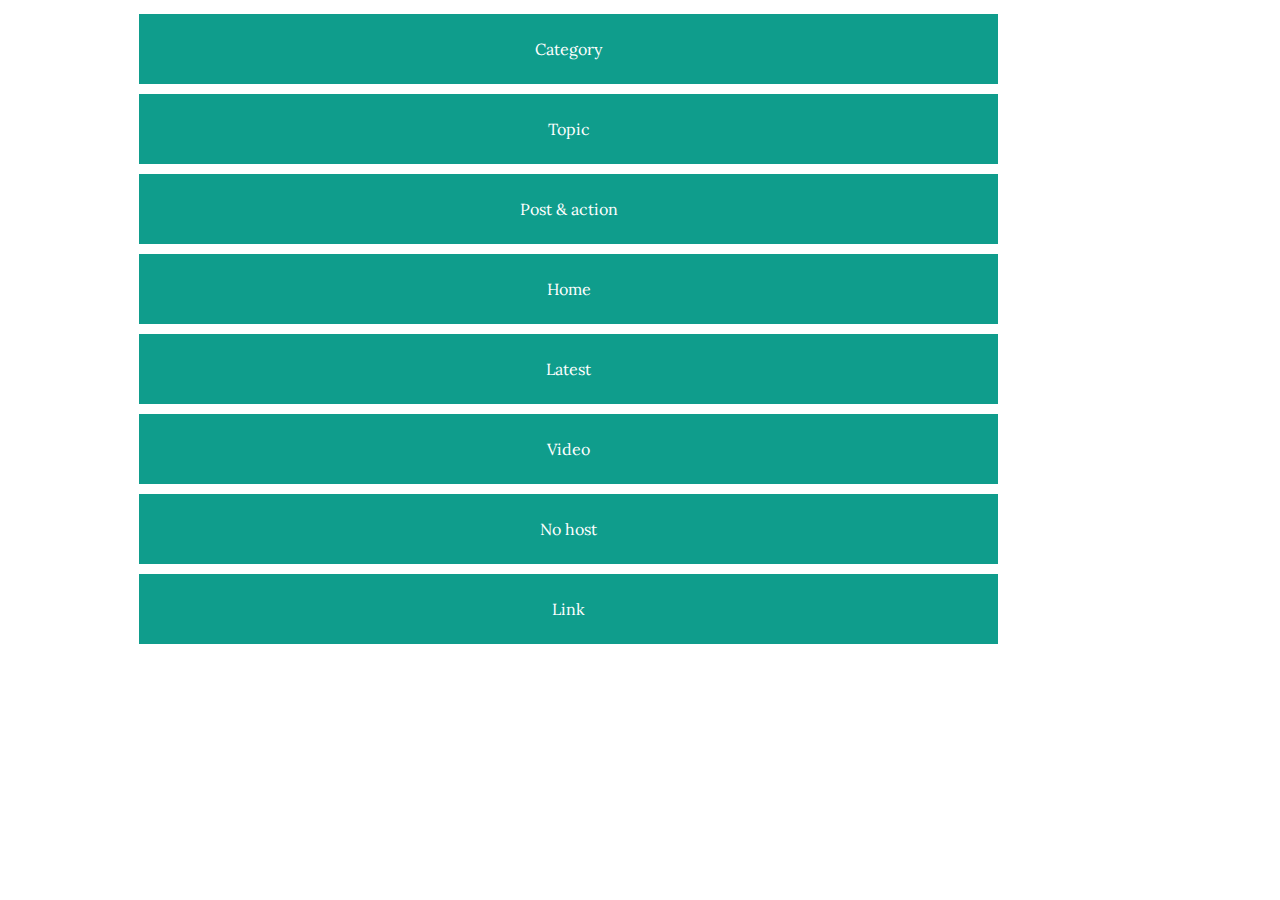
==== index.html @ b14f4093 "add no host" ====
<!DOCTYPE html>
<html>

<head>
    <meta name="viewport" content="width=device-width, initial-scale=1">
    <link rel="stylesheet" href="/css/main.css">
    <script src="js/main.js" defer></script>
    <link href="https://fonts.googleapis.com/css?family=Lato:400,700|Lora" rel="stylesheet">
    <title>ZNews Scheme</title>
    <!-- <style>
        body {
            font-family: 'Lora', Helvetica, Arial, sans-serif;
            padding: 1em;
            margin: auto;
        }
    </style> -->
    <title>Znews scheme</title>
</head>

<body>
    <div class="content">
        <a href="znews://cate?id=605&name=abc">Category</a>
        <a href="znews://topic?id=3535&name=abc">Topic</a>
        <a href="znews://post?id=952304&newtoken=false&url=https://news.zing.vn/tau-ca-nhat-dua-ve-con-ca-voi-dau-tien-danh-bat-thuong-mai-sau-31-nam-post962652.html">Post & action</a>
        <a href="znews://home">Home</a>
        <a href="znews://latest">Latest</a>
        <a href="znews://video">Video</a>
        <a href="znews://">No host</a>
        <a
            href="znews://link?url=https://news.zing.vn/tau-ca-nhat-dua-ve-con-ca-voi-dau-tien-danh-bat-thuong-mai-sau-31-nam-post962652.html">Link</a>
    </div>
</body>

</html>
---- css/main.css ----
a:link, a:visited {
  background-color: #0f9d8c;
  color: white;
  padding: 25px 25px;
  margin: 5px;
  text-align: center;
  text-decoration: none;
  display: inline-block;
  width: 80%;
}

a:hover, a:active {
  background-color: #00cccc;
}

div{
    padding: 1px;

}

.content {
  font-family: 'Lora', Helvetica, Arial, sans-serif;
  max-width: 80%;
  margin: auto;
}
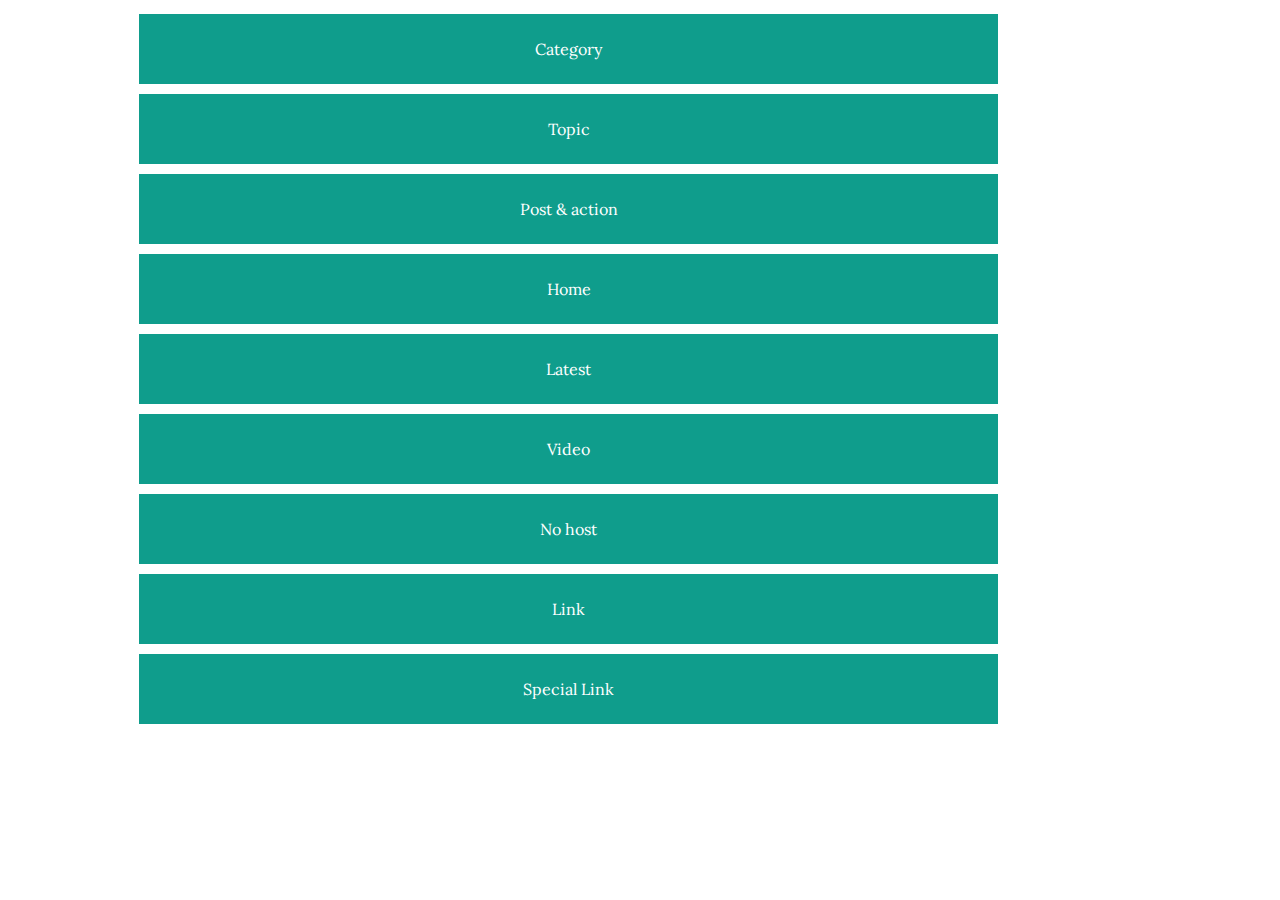
==== commit 2c465b13: "update special link" ====
--- a/index.html
+++ b/index.html
@@ -28,6 +28,9 @@
         <a href="znews://">No host</a>
         <a
             href="znews://link?url=https://news.zing.vn/tau-ca-nhat-dua-ve-con-ca-voi-dau-tien-danh-bat-thuong-mai-sau-31-nam-post962652.html">Link</a>
+
+        <a
+            href="znews://link?url=https://news.zing.vn/cuoi-cung-cung-den-luc-ve-nha-roi-hanh-trang-cua-ban-co-gi-post912647.html">Special Link</a>
     </div>
 </body>
 
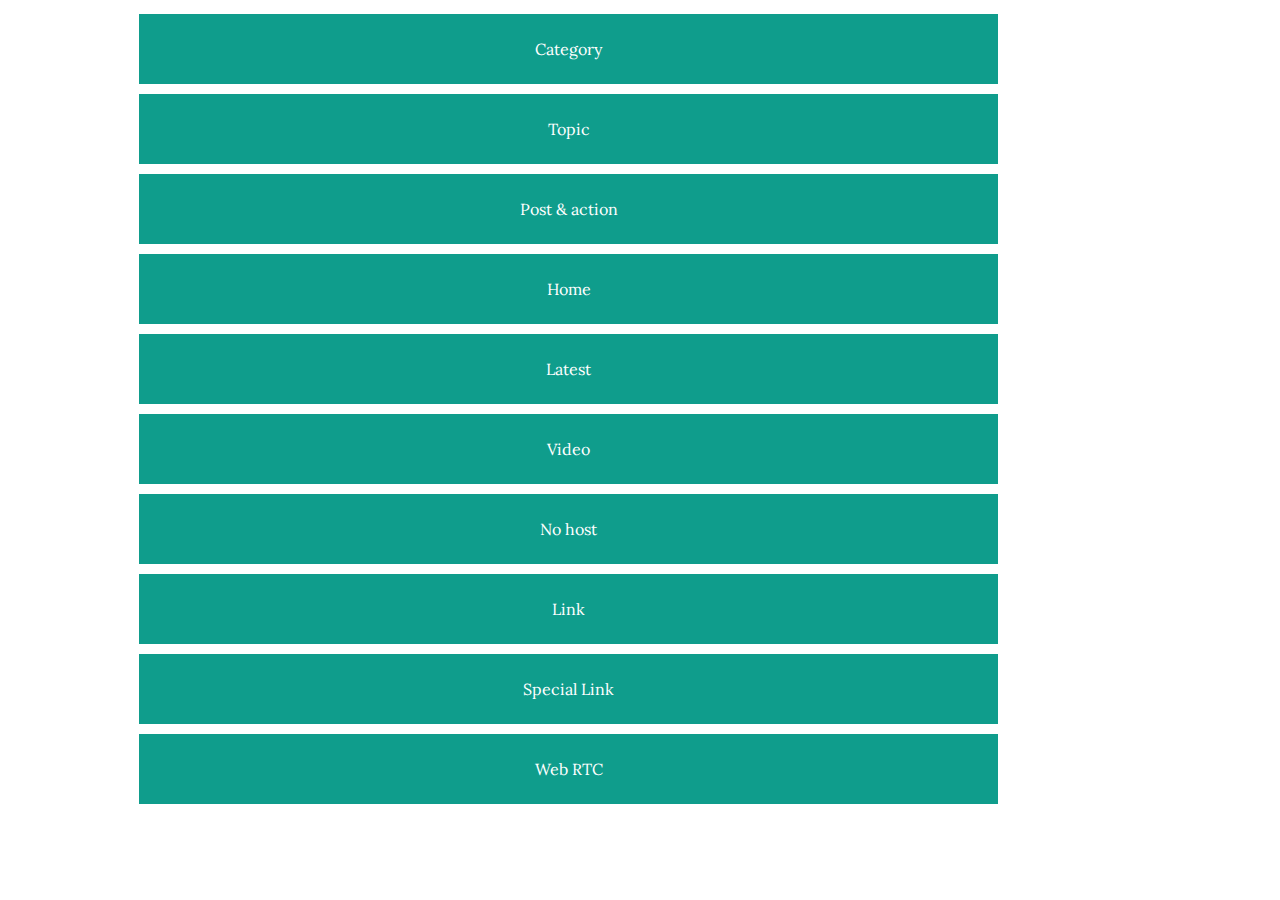
==== commit 46450b15: "rtc" ====
--- a/index.html
+++ b/index.html
@@ -21,7 +21,9 @@
     <div class="content">
         <a href="znews://cate?id=605&name=abc">Category</a>
         <a href="znews://topic?id=3535&name=abc">Topic</a>
-        <a href="znews://post?id=952304&newtoken=false&url=https://news.zing.vn/tau-ca-nhat-dua-ve-con-ca-voi-dau-tien-danh-bat-thuong-mai-sau-31-nam-post962652.html">Post & action</a>
+        <a
+            href="znews://post?id=952304&newtoken=false&url=https://news.zing.vn/tau-ca-nhat-dua-ve-con-ca-voi-dau-tien-danh-bat-thuong-mai-sau-31-nam-post962652.html">Post
+            & action</a>
         <a href="znews://home">Home</a>
         <a href="znews://latest">Latest</a>
         <a href="znews://video">Video</a>
@@ -30,7 +32,11 @@
             href="znews://link?url=https://news.zing.vn/tau-ca-nhat-dua-ve-con-ca-voi-dau-tien-danh-bat-thuong-mai-sau-31-nam-post962652.html">Link</a>
 
         <a
-            href="znews://link?url=https://news.zing.vn/cuoi-cung-cung-den-luc-ve-nha-roi-hanh-trang-cua-ban-co-gi-post912647.html">Special Link</a>
+            href="znews://link?url=https://news.zing.vn/cuoi-cung-cung-den-luc-ve-nha-roi-hanh-trang-cua-ban-co-gi-post912647.html">Special
+            Link</a>
+
+        <a
+            href="znews://link?url=https://apprtc-m.appspot.com/">Web RTC</a>
     </div>
 </body>
 
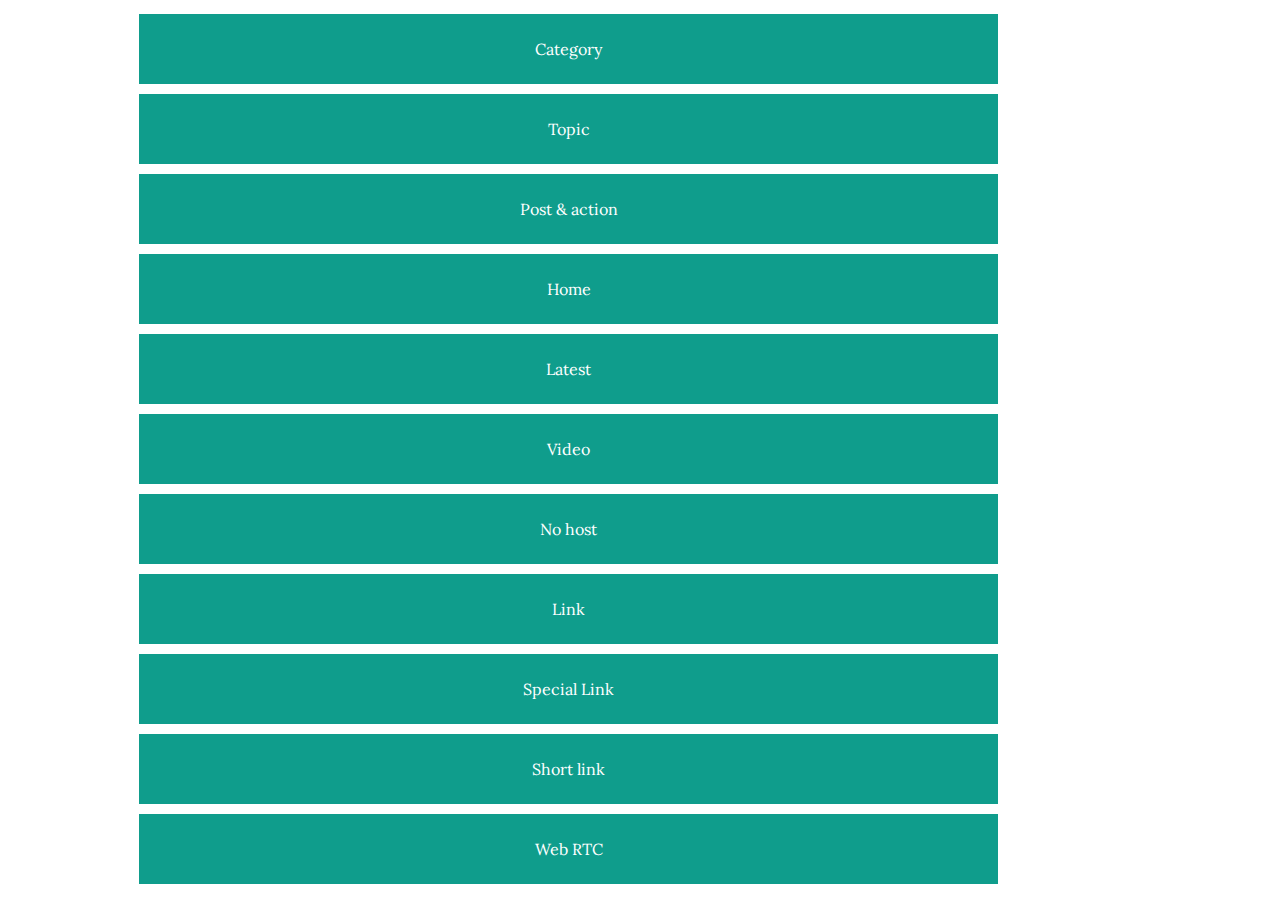
==== commit 8ad76a7e: "short link" ====
--- a/index.html
+++ b/index.html
@@ -35,8 +35,11 @@
             href="znews://link?url=https://news.zing.vn/cuoi-cung-cung-den-luc-ve-nha-roi-hanh-trang-cua-ban-co-gi-post912647.html">Special
             Link</a>
 
-        <a
-            href="znews://link?url=https://apprtc-m.appspot.com/">Web RTC</a>
+        <a href="znews://link?url= https://bom.to/ucoLZ">Short link</a>
+
+
+
+        <a href="znews://link?url=https://apprtc-m.appspot.com/">Web RTC</a>
     </div>
 </body>
 
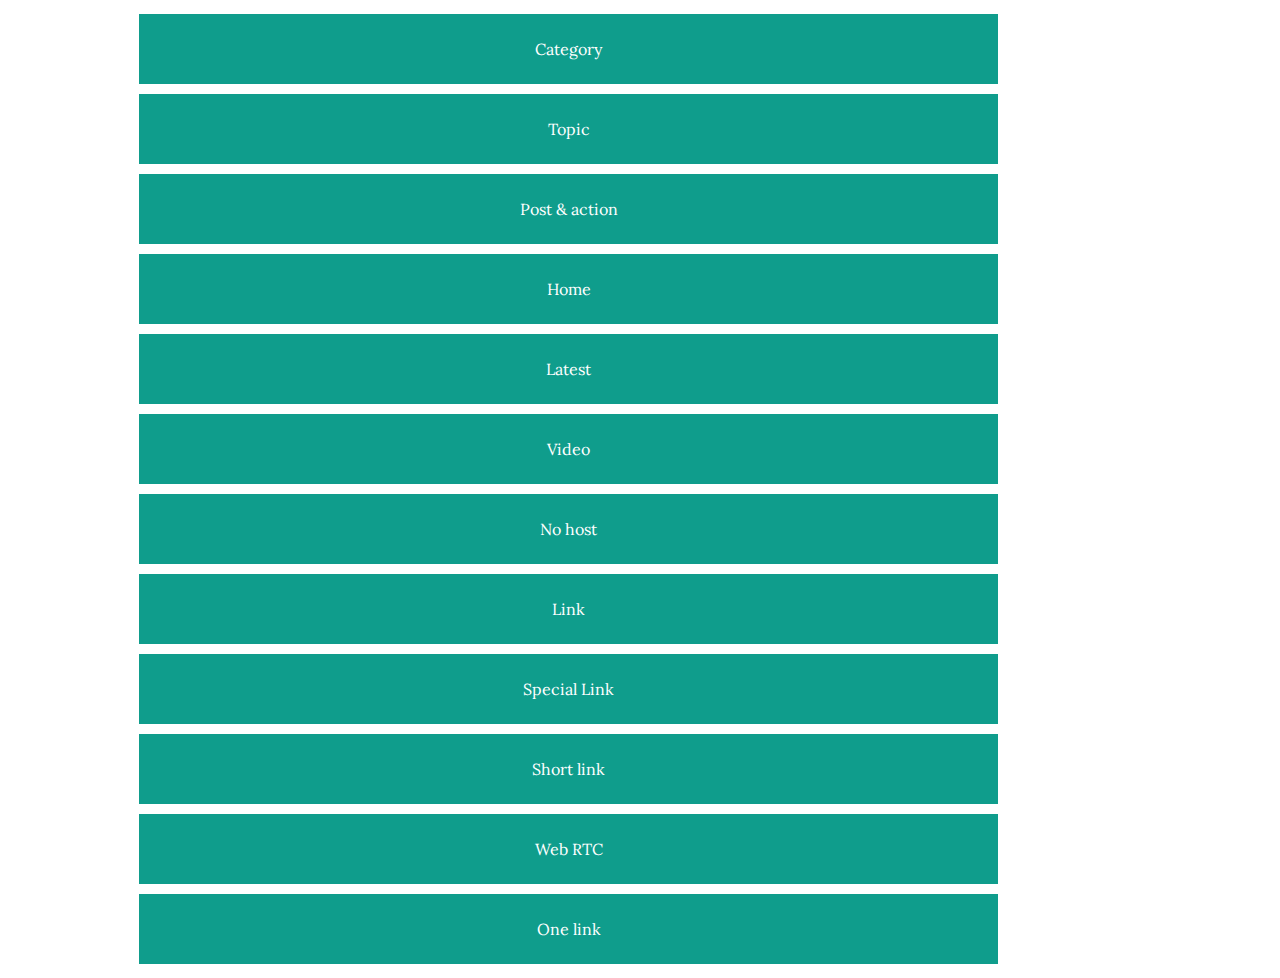
==== commit 07b2ecfc: "onelink" ====
--- a/index.html
+++ b/index.html
@@ -36,10 +36,10 @@
             Link</a>
 
         <a href="znews://link?url= https://bom.to/ucoLZ">Short link</a>
+        <a href="znews://link?url=https://apprtc-m.appspot.com/">Web RTC</a>
 
 
-
-        <a href="znews://link?url=https://apprtc-m.appspot.com/">Web RTC</a>
+        <a href="https://zingnews.onelink.me/j1YJ/6c265daa">One link</a>
     </div>
 </body>
 
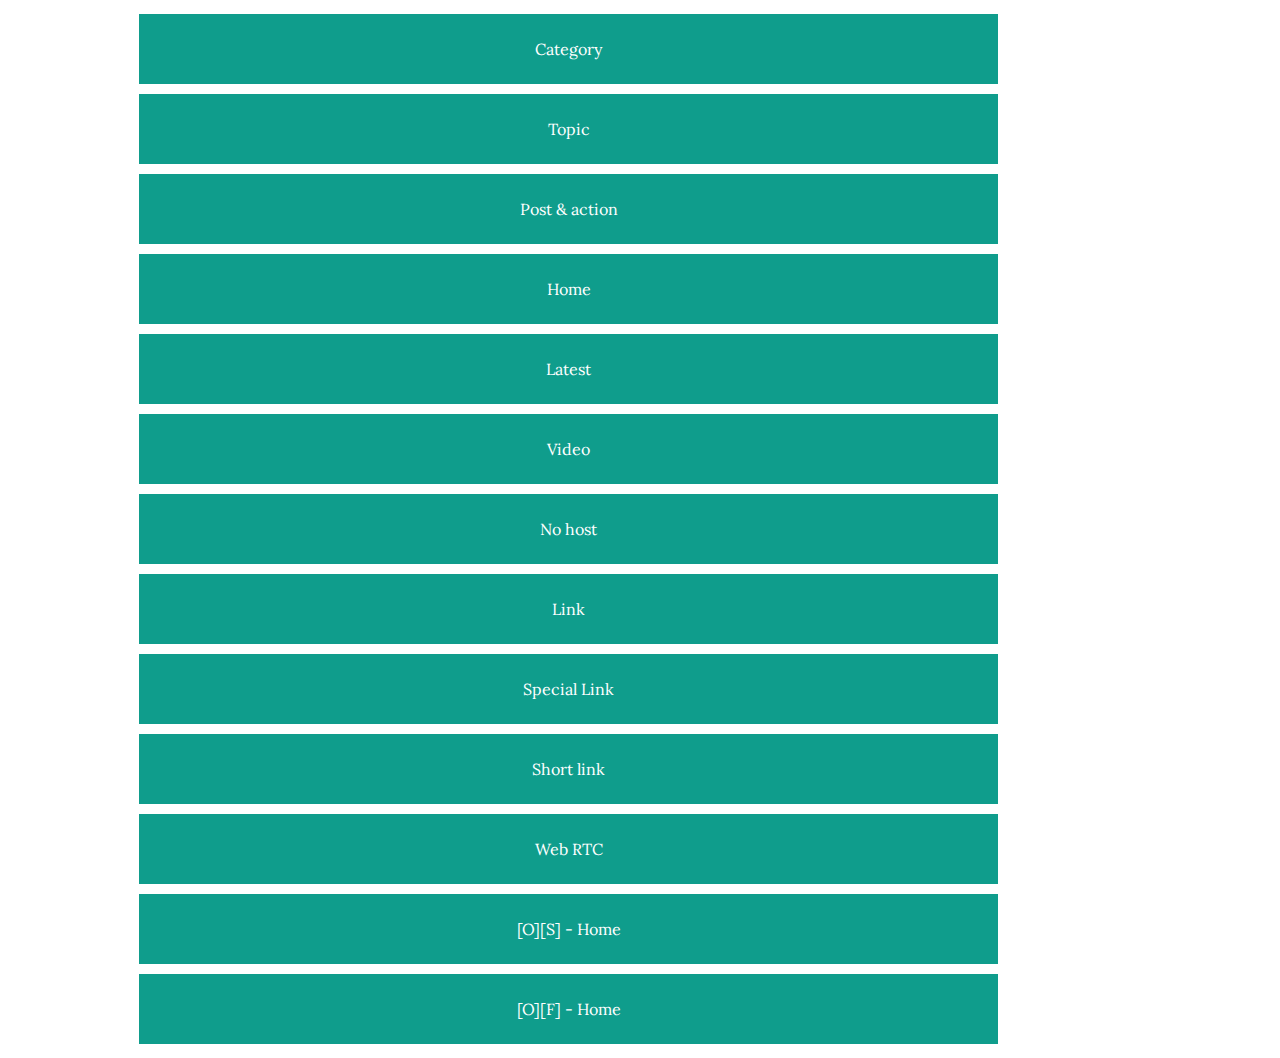
==== commit 034e4c33: "update" ====
--- a/index.html
+++ b/index.html
@@ -39,7 +39,8 @@
         <a href="znews://link?url=https://apprtc-m.appspot.com/">Web RTC</a>
 
 
-        <a href="https://zingnews.onelink.me/j1YJ/6c265daa">One link</a>
+        <a href="https://zingnews.onelink.me/j1YJ/6c265daa">[O][S] - Home</a>
+        <a href="https://zingnews.onelink.me/j1YJ?pid=TestMediaSource&af_dp=znews%3A%2F%2F&af_web_dp=http%3A%2F%2Fnews.zing.vn">[O][F] - Home</a>
     </div>
 </body>
 
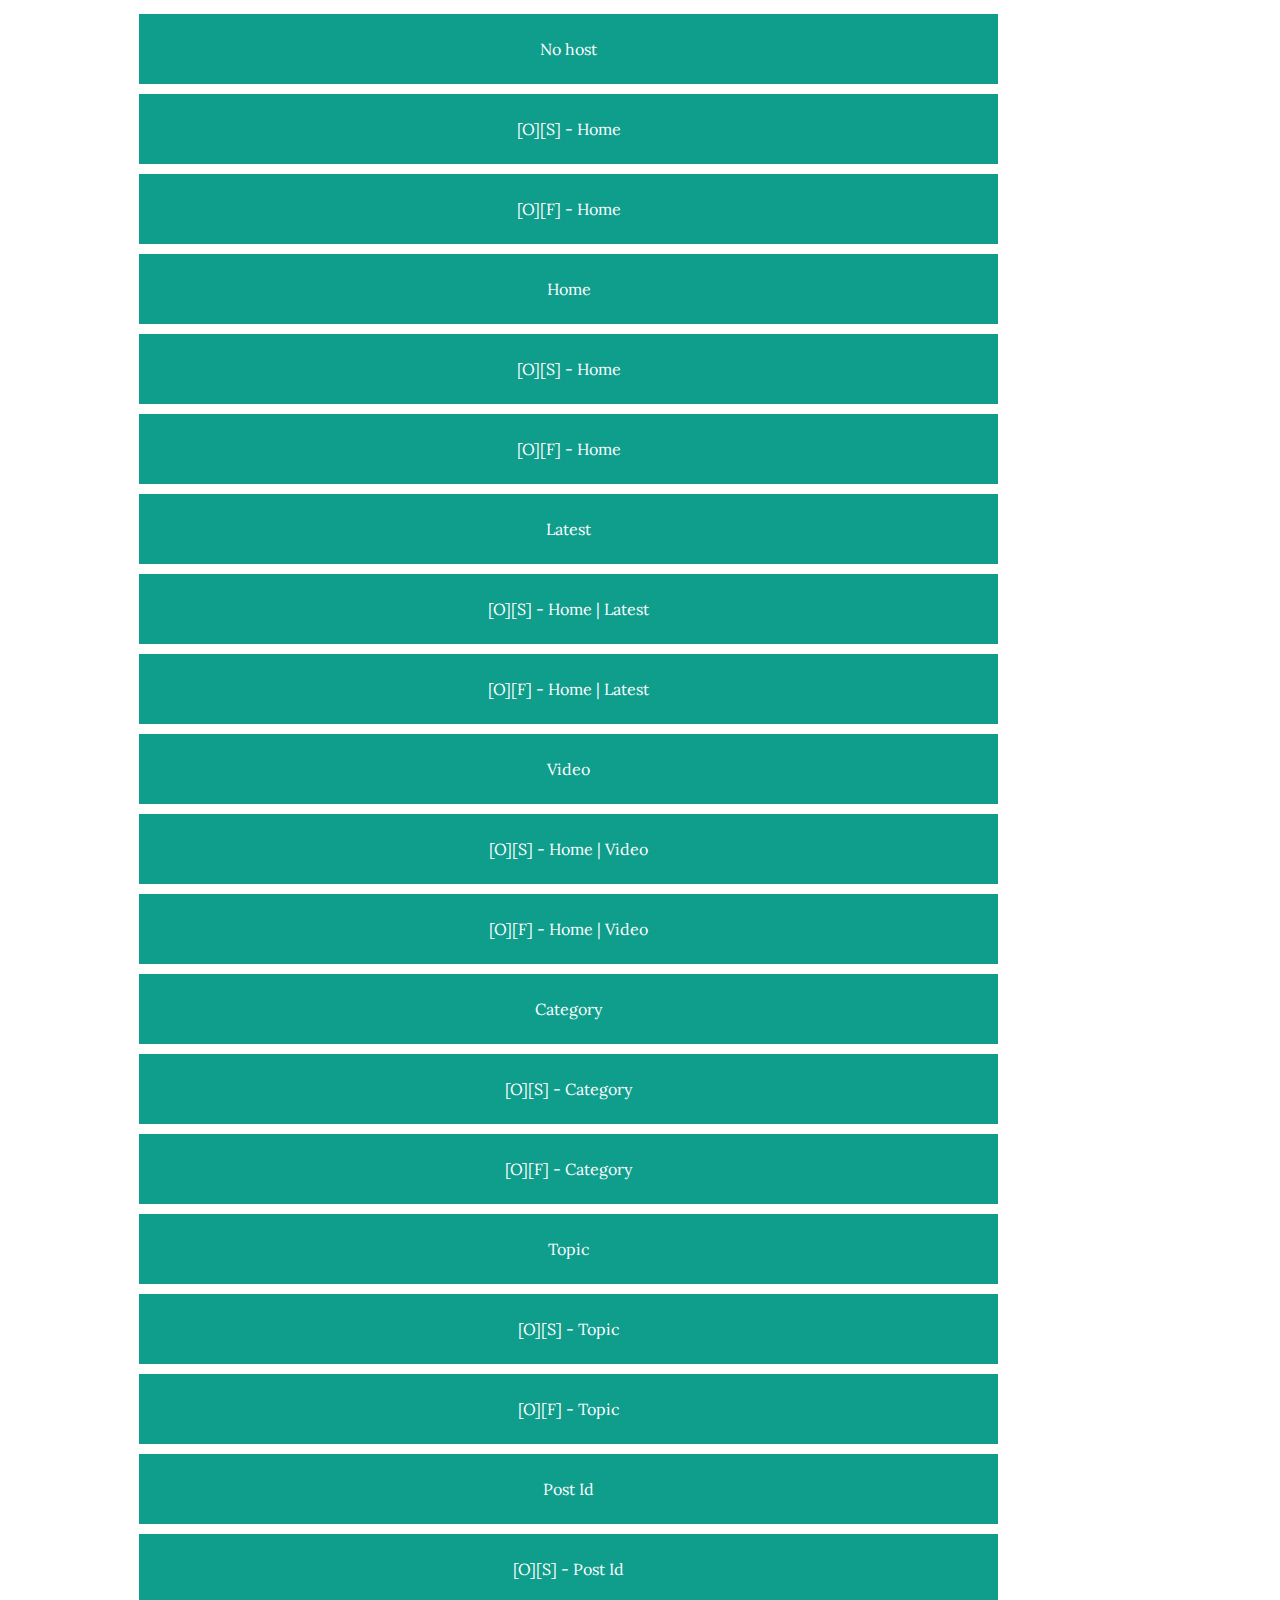
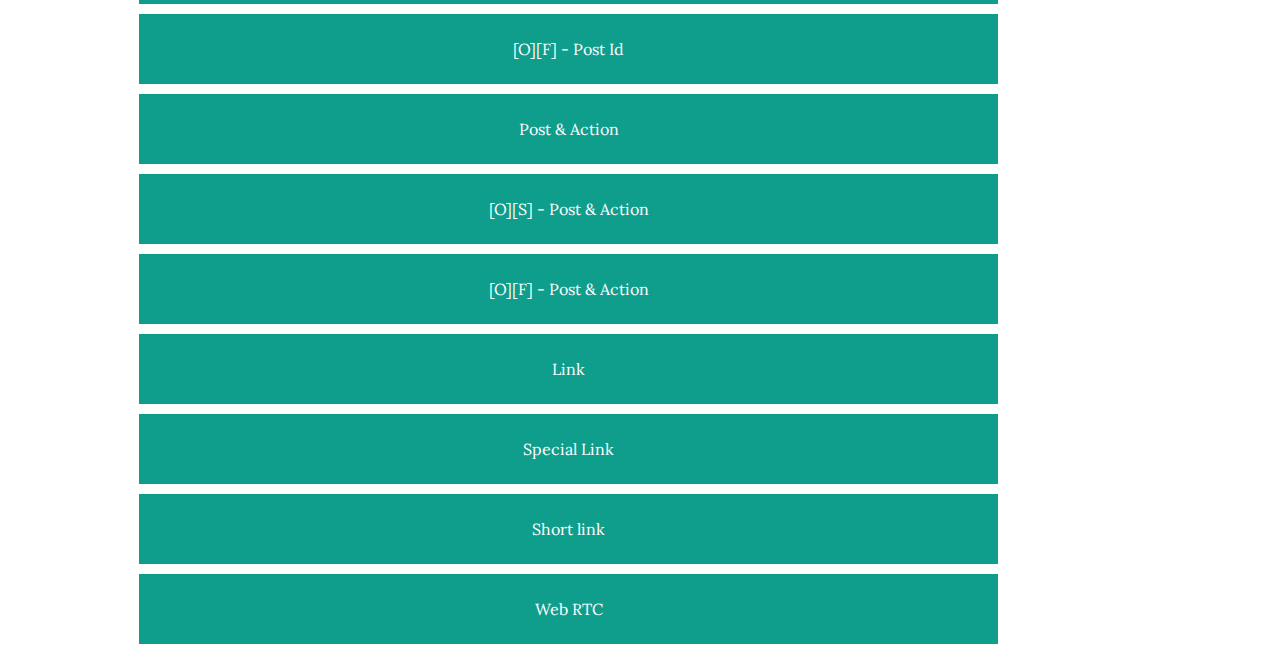
==== commit 1d56f32b: "add one link" ====
--- a/index.html
+++ b/index.html
@@ -19,15 +19,67 @@
 
 <body>
     <div class="content">
+
+        <!-- Home | No Host -->
+        <a href="znews://">No host</a>
+        <a href="https://zingnews.onelink.me/j1YJ/6c265daa">[O][S] - Home</a>
+        <a
+            href="https://zingnews.onelink.me/j1YJ?pid=TestMediaSource&af_dp=znews%3A%2F%2F&af_web_dp=http%3A%2F%2Fnews.zing.vn">[O][F]
+            - Home</a>
+
+        <!-- Home -->
+        <a href="znews://home">Home</a>
+        <a href="https://zingnews.onelink.me/j1YJ/436a98eb">[O][S] - Home</a>
+        <a
+            href="https://zingnews.onelink.me/j1YJ?pid=TestMediaSource&af_dp=znews%3A%2F%2Fhome&af_web_dp=http%3A%2F%2Fnews.zing.vn">[O][F]
+            - Home</a>
+
+        <!-- Home | Latest -->
+        <a href="znews://latest">Latest</a>
+        <a href="https://zingnews.onelink.me/j1YJ/8926f809">[O][S] - Home | Latest</a>
+        <a
+            href="https://zingnews.onelink.me/j1YJ?pid=TestMediaSource&af_dp=znews%3A%2F%2Flatest&af_web_dp=http%3A%2F%2Fnews.zing.vn">[O][F]
+            - Home | Latest</a>
+
+        <!-- Home | Video -->
+        <a href="znews://video">Video</a>
+        <a href="https://zingnews.onelink.me/j1YJ/7a234398">[O][S] - Home | Video</a>
+        <a
+            href="https://zingnews.onelink.me/j1YJ?pid=TestMediaSource&af_dp=znews%3A%2F%2Fvideo&af_web_dp=http%3A%2F%2Fnews.zing.vn">[O][F]
+            - Home | Video</a>
+
+        <!-- Category -->
         <a href="znews://cate?id=605&name=abc">Category</a>
+        <a href="https://zingnews.onelink.me/j1YJ/a8a25595">[O][S] - Category</a>
+        <a
+            href="https://zingnews.onelink.me/j1YJ?pid=TestMediaSource&af_dp=znews%3A%2F%2Fcate%3Fid%3D609&af_web_dp=http%3A%2F%2Fnews.zing.vn">[O][F]
+            - Category</a>
+
+        <!-- Topic -->
         <a href="znews://topic?id=3535&name=abc">Topic</a>
+        <a href="https://zingnews.onelink.me/j1YJ/3a72f009">[O][S] - Topic</a>
+        <a
+            href="https://zingnews.onelink.me/j1YJ?pid=TestMediaSource&af_dp=znews%3A%2F%2Ftopic%3Fid%3D2207&af_web_dp=http%3A%2F%2Fnews.zing.vn">[O][F]
+            - Topic</a>
+
+        <!-- Post-->
+        <a href="znews://post?id=962074">Post Id</a>
+        <a href="https://zingnews.onelink.me/j1YJ/db827f0c">[O][S] - Post Id</a>
+        <a
+            href="https://zingnews.onelink.me/j1YJ?pid=TestMediaSource&af_dp=znews%3A%2F%2Fpost%3Fid%3D962074&af_web_dp=http%3A%2F%2Fnews.zing.vn">[O][F]
+            - Post Id</a>
+
+        <!-- Post & Action-->
         <a
             href="znews://post?id=952304&newtoken=false&url=https://news.zing.vn/tau-ca-nhat-dua-ve-con-ca-voi-dau-tien-danh-bat-thuong-mai-sau-31-nam-post962652.html">Post
-            & action</a>
-        <a href="znews://home">Home</a>
-        <a href="znews://latest">Latest</a>
-        <a href="znews://video">Video</a>
-        <a href="znews://">No host</a>
+            & Action</a>
+
+        <a href="https://zingnews.onelink.me/j1YJ/2f31e87b">[O][S] - Post & Action</a>
+        <a
+            href="https://zingnews.onelink.me/j1YJ?pid=TestMediaSource&af_dp=znews%3A%2F%2Fpost%3Fid%3D962844%26url%3Dhttps%3A%2F%2Fnews.zing.vn%2Fhai-nuoc-chau-a-dung-dau-danh-sach-ho-chieu-quyen-luc-nhat-the-gioi-post962844.html%26newtoken%3D0&af_web_dp=http%3A%2F%2Fnews.zing.vn">[O][F]
+            - Post & Action</a>
+
+        <!-- Other contents-->
         <a
             href="znews://link?url=https://news.zing.vn/tau-ca-nhat-dua-ve-con-ca-voi-dau-tien-danh-bat-thuong-mai-sau-31-nam-post962652.html">Link</a>
 
@@ -39,8 +91,8 @@
         <a href="znews://link?url=https://apprtc-m.appspot.com/">Web RTC</a>
 
 
-        <a href="https://zingnews.onelink.me/j1YJ/6c265daa">[O][S] - Home</a>
-        <a href="https://zingnews.onelink.me/j1YJ?pid=TestMediaSource&af_dp=znews%3A%2F%2F&af_web_dp=http%3A%2F%2Fnews.zing.vn">[O][F] - Home</a>
+
+
     </div>
 </body>
 
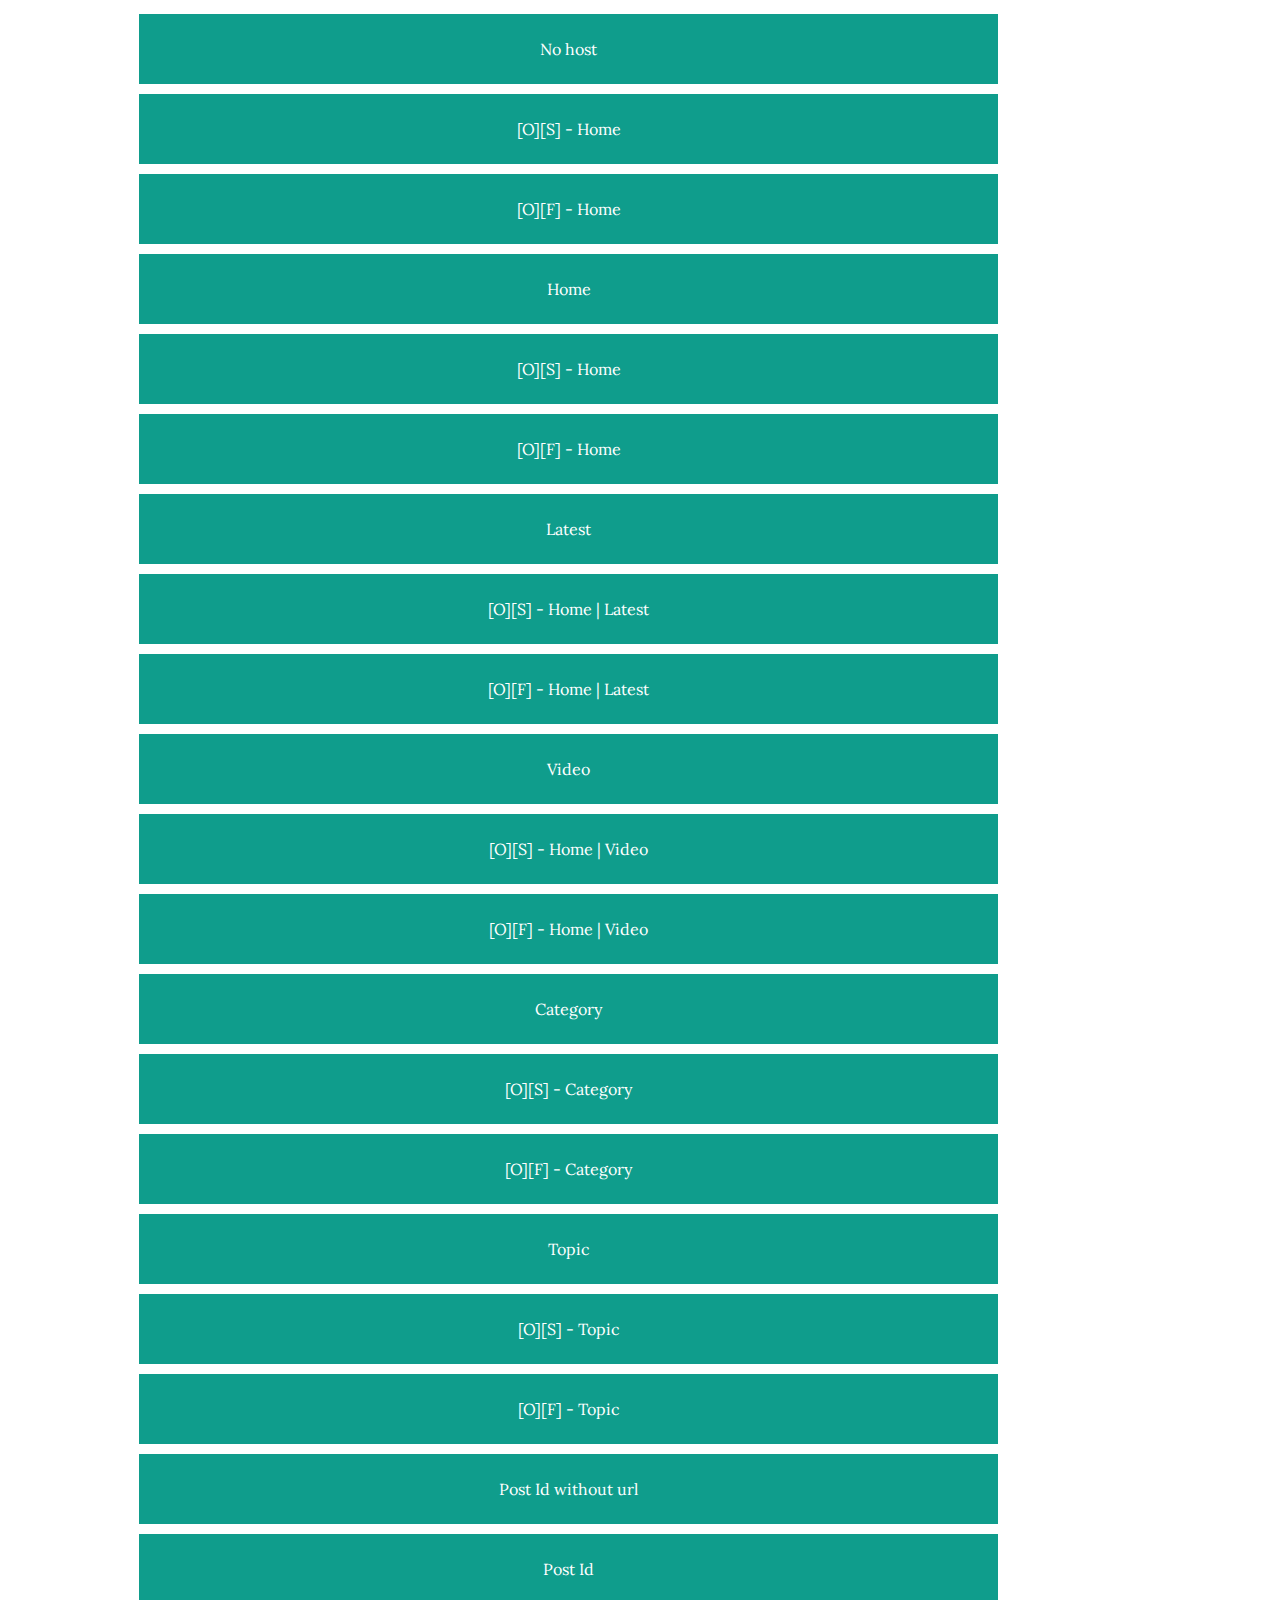
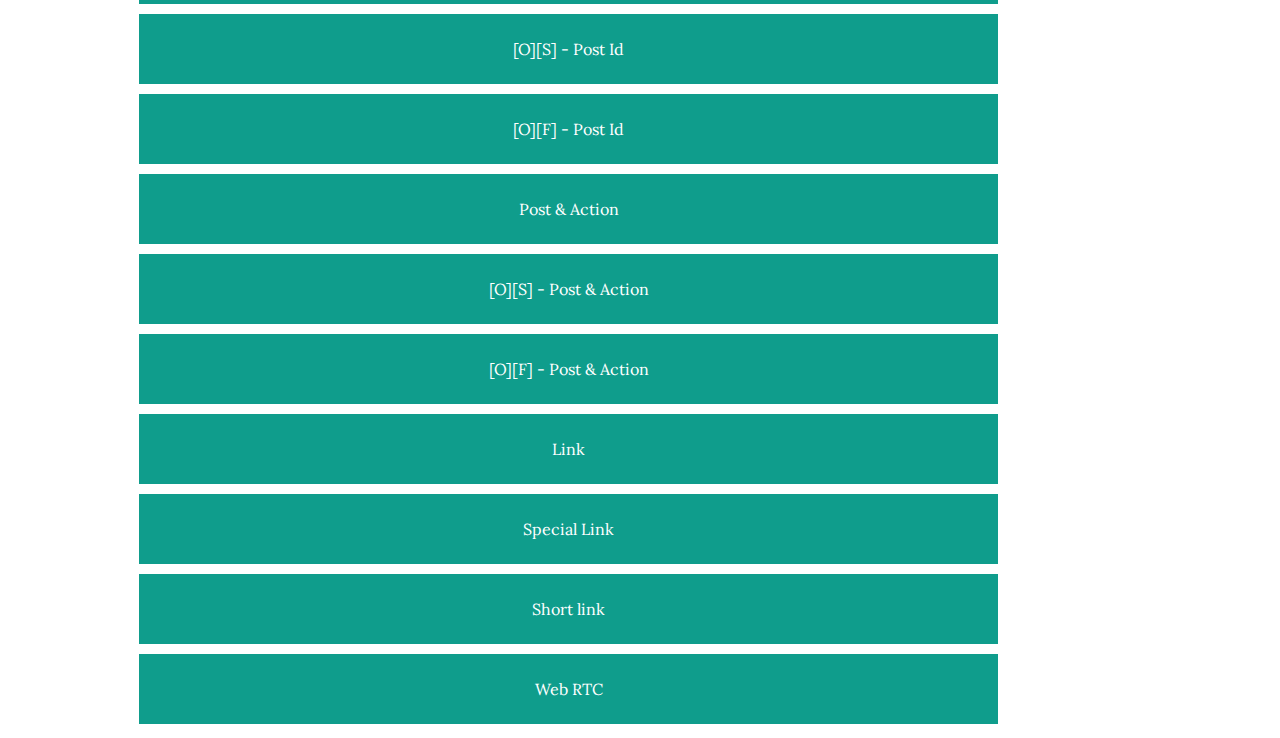
==== commit 446ab503: "add post without url" ====
--- a/index.html
+++ b/index.html
@@ -63,7 +63,9 @@
             - Topic</a>
 
         <!-- Post-->
-        <a href="znews://post?id=962074">Post Id</a>
+        <a
+            href="znews://post?id=962074">Post Id without url </a>
+        <a href="znews://post?id=962074&url=https://news.zing.vn/my-trung-voi-cuoc-canh-tranh-sieu-cuong-kieu-moi-khong-gioi-han-post962074.html">Post Id</a>
         <a href="https://zingnews.onelink.me/j1YJ/db827f0c">[O][S] - Post Id</a>
         <a
             href="https://zingnews.onelink.me/j1YJ?pid=TestMediaSource&af_dp=znews%3A%2F%2Fpost%3Fid%3D962074&af_web_dp=http%3A%2F%2Fnews.zing.vn">[O][F]
